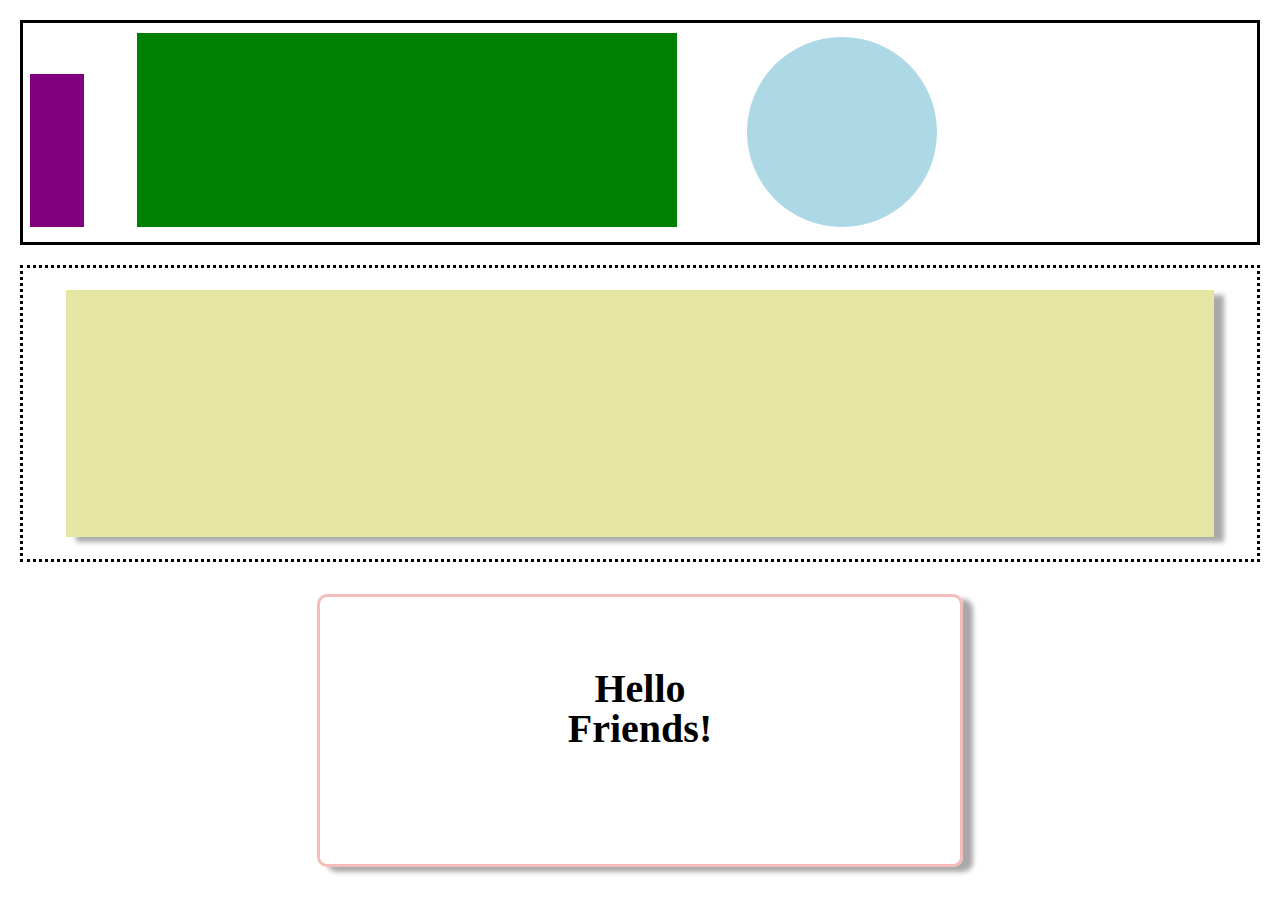
==== drill-2/index.html @ 75d7473b "drill 2 complete" ====
<!DOCTYPE html>
<html lang="en">
  <head>
    <meta charset="UTF-8" />
    <meta http-equiv="X-UA-Compatible" content="IE=edge" />
    <meta name="viewport" content="width=device-width, initial-scale=1.0" />
    <link rel="stylesheet" href="index.css" type="text/css">
    <link rel="stylesheet" href="reset.css">
    <title>Drill 2</title>
  </head>
  <body>
      <div class="top">
        <h1 id="purple"></h1>
        <h2 id="green"></h2>
        <h3 id="blue"></h3>
      </div>
      <div class="middle">
        <h1 id="box-shadow"></h1>
      </div>
      <div class="bottom">
        <h1 id="text-box">
            <p id="text">Hello</p>
            <p>Friends!</p>
        </h1>
      </div>
  </body>
</html>
---- drill-2/index.css ----
.top {
  box-sizing: border-box;
  margin: 20px;
  padding-bottom: 15px;
  padding-left: 7px;
  border: 3px solid black;
  height: 25vh;
  display: grid;
  grid-template-columns: 0.125fr 1fr 1fr;
  grid-column-gap: 40px;
  grid-template-areas: "purp green blue";
  align-items: end;
}
#purple {
  background-color: purple;
  height: 75%;
  width: 80%;
  grid-area: purp;
}
#green {
  background-color: green;
  height: 95%;
  grid-area: green;
}
#blue {
  position: relative;
  background-color: lightblue;
  height: 190px;
  width: 190px;
  border-radius: 50%;
  left: 30px;
}
.middle {
  box-sizing: border-box;
  display: flex;
  border: 3px dotted black;
  height: 33vh;
  margin: 20px;
  justify-content: space-evenly;
  align-items: center;
}
#box-shadow {
  background-color: rgb(230, 230, 164);
  height: 85%;
  width: 93%;
  box-shadow: 10px 5px 5px darkgray;
}
.bottom {
  box-sizing: border-box;
  display: flex;
  height: 33vh;
  flex-direction: column;
  justify-content: center;
  align-items: center;
  text-align: center;
}
#text-box {
  border: 3px solid rgb(245, 188, 188);
  height: 90%;
  width: 50%;
  box-shadow: 10px 5px 5px darkgray;
  border-radius: 10px;
  text-align: center;
  font-size: 40px;
  font-family: "Trebuchet MS";
  font-weight: bold;
}
#text {
  margin-top: 8vh;
}
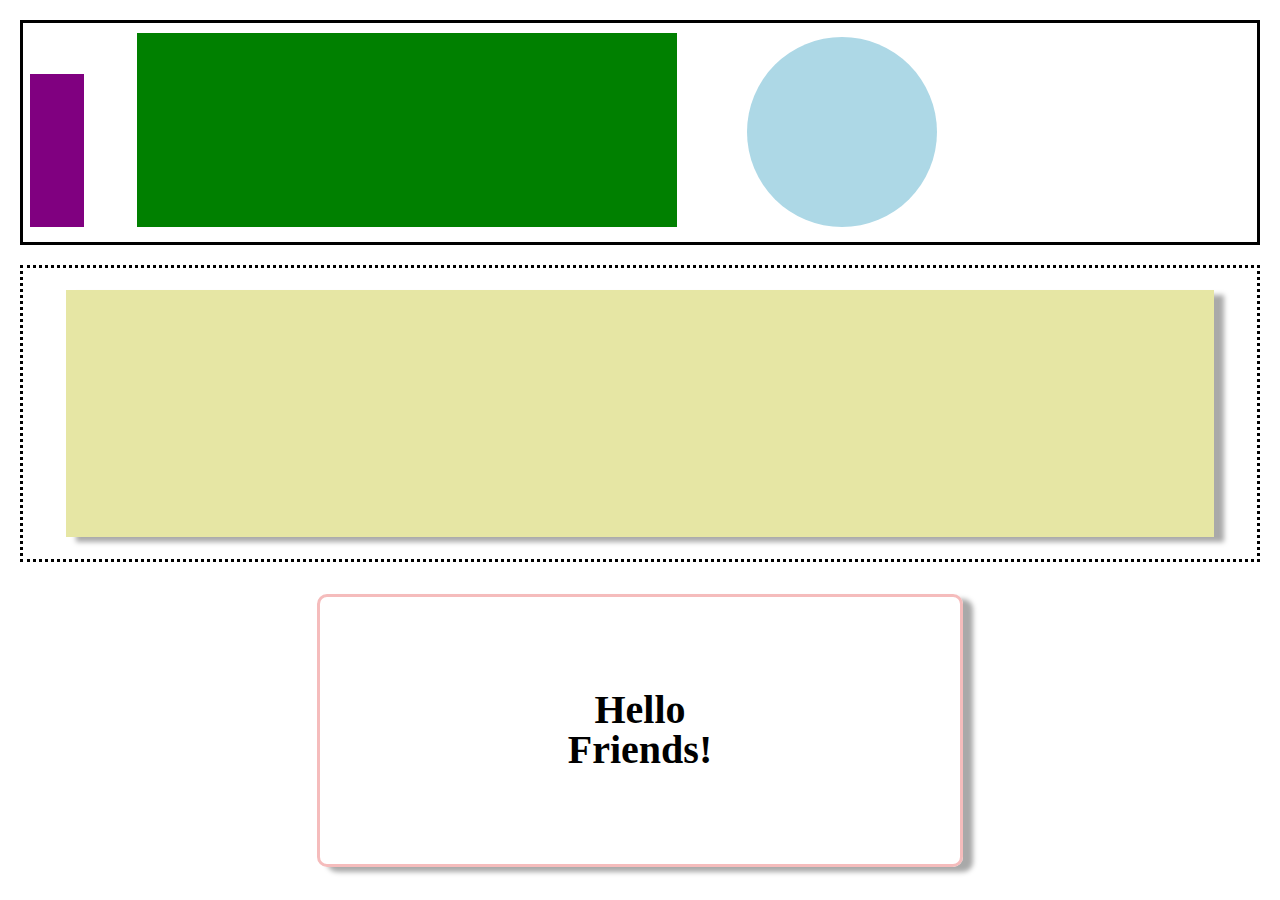
==== commit 55f30706: "finalized drill 2" ====
--- a/drill-2/index.html
+++ b/drill-2/index.html
@@ -19,8 +19,7 @@
       </div>
       <div class="bottom">
         <h1 id="text-box">
-            <p id="text">Hello</p>
-            <p>Friends!</p>
+            <p id="text">Hello<br>Friends!</p>
         </h1>
       </div>
   </body>
--- a/drill-2/index.css
+++ b/drill-2/index.css
@@ -52,19 +52,21 @@
   flex-direction: column;
   justify-content: center;
   align-items: center;
-  text-align: center;
 }
 #text-box {
+  display: flex;
   border: 3px solid rgb(245, 188, 188);
   height: 90%;
   width: 50%;
   box-shadow: 10px 5px 5px darkgray;
   border-radius: 10px;
-  text-align: center;
   font-size: 40px;
   font-family: "Trebuchet MS";
   font-weight: bold;
+  justify-content: center;
+  align-items: center;
+  flex-wrap: wrap;
 }
 #text {
-  margin-top: 8vh;
+  text-align: center;
 }
